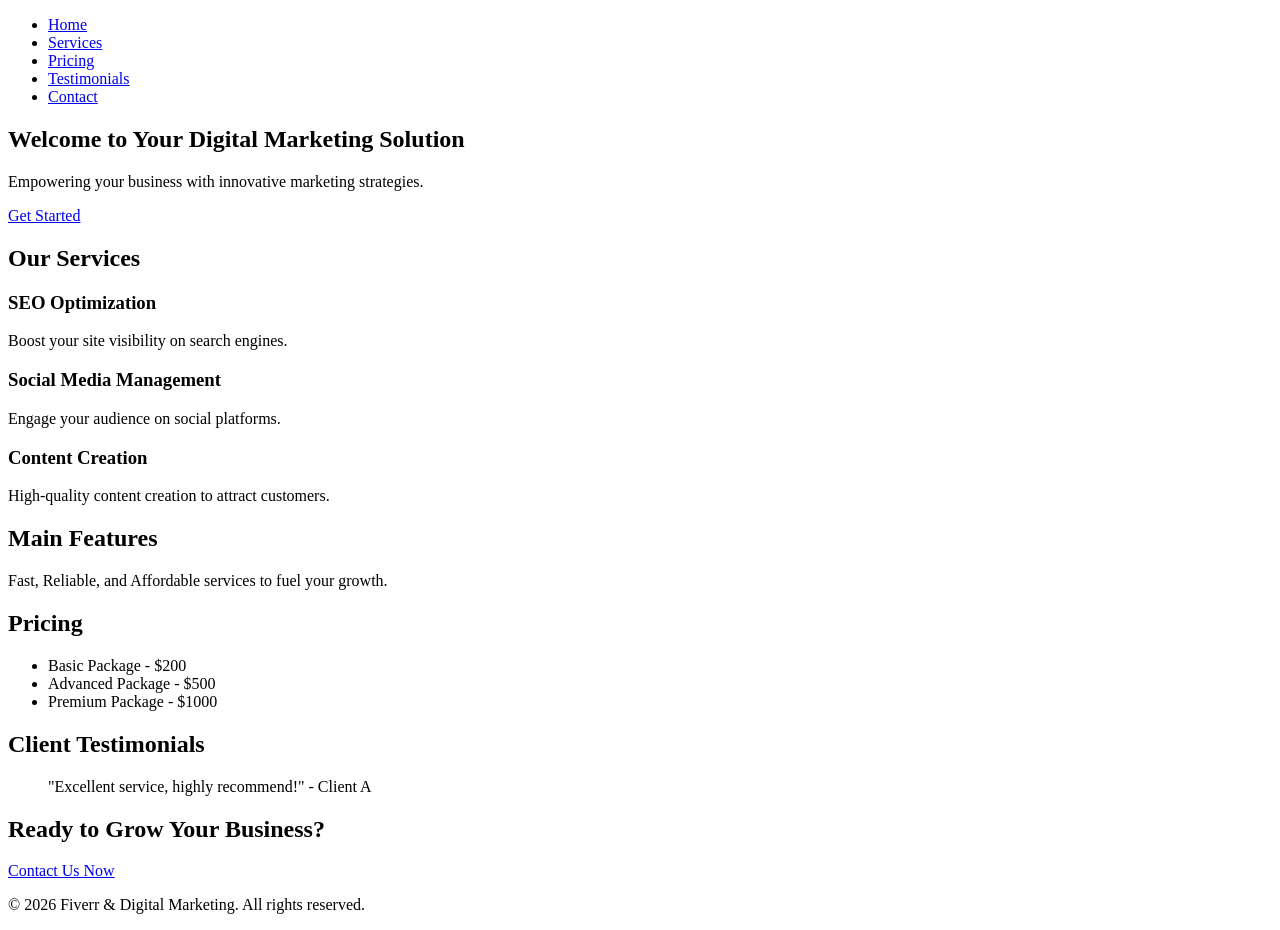
==== index.html @ 241b2fe0 "first commit" ====
<!DOCTYPE html>
<html lang="en">
<head>
    <meta charset="UTF-8">
    <meta name="viewport" content="width=device-width, initial-scale=1.0">
    <title>Fiverr & Digital Marketing | Homepage</title>
    <link rel="stylesheet" href="styles.css">
</head>
<body>
    <header>
        <nav>
            <ul>
                <li><a href="#hero">Home</a></li>
                <li><a href="#services">Services</a></li>
                <li><a href="#pricing">Pricing</a></li>
                <li><a href="#testimonials">Testimonials</a></li>
                <li><a href="#contact">Contact</a></li>
            </ul>
        </nav>
    </header>

    <section id="hero">
        <h1>Welcome to Your Digital Marketing Solution</h1>
        <p>Empowering your business with innovative marketing strategies.</p>
        <a href="#services" class="cta">Get Started</a>
    </section>

    <section id="services">
        <h2>Our Services</h2>
        <div class="service">
            <h3>SEO Optimization</h3>
            <p>Boost your site visibility on search engines.</p>
        </div>
        <div class="service">
            <h3>Social Media Management</h3>
            <p>Engage your audience on social platforms.</p>
        </div>
        <div class="service">
            <h3>Content Creation</h3>
            <p>High-quality content creation to attract customers.</p>
        </div>
    </section>

    <section id="features">
        <h2>Main Features</h2>
        <p>Fast, Reliable, and Affordable services to fuel your growth.</p>
    </section>

    <section id="pricing">
        <h2>Pricing</h2>
        <ul>
            <li>Basic Package - $200</li>
            <li>Advanced Package - $500</li>
            <li>Premium Package - $1000</li>
        </ul>
    </section>

    <section id="testimonials">
        <h2>Client Testimonials</h2>
        <blockquote>
            <p>"Excellent service, highly recommend!" - Client A</p>
        </blockquote>
    </section>

    <section id="cta">
        <h2>Ready to Grow Your Business?</h2>
        <a href="#contact" class="cta">Contact Us Now</a>
    </section>

    <footer>
        <p>&copy; 2026 Fiverr & Digital Marketing. All rights reserved.</p>
    </footer>
</body>
</html>
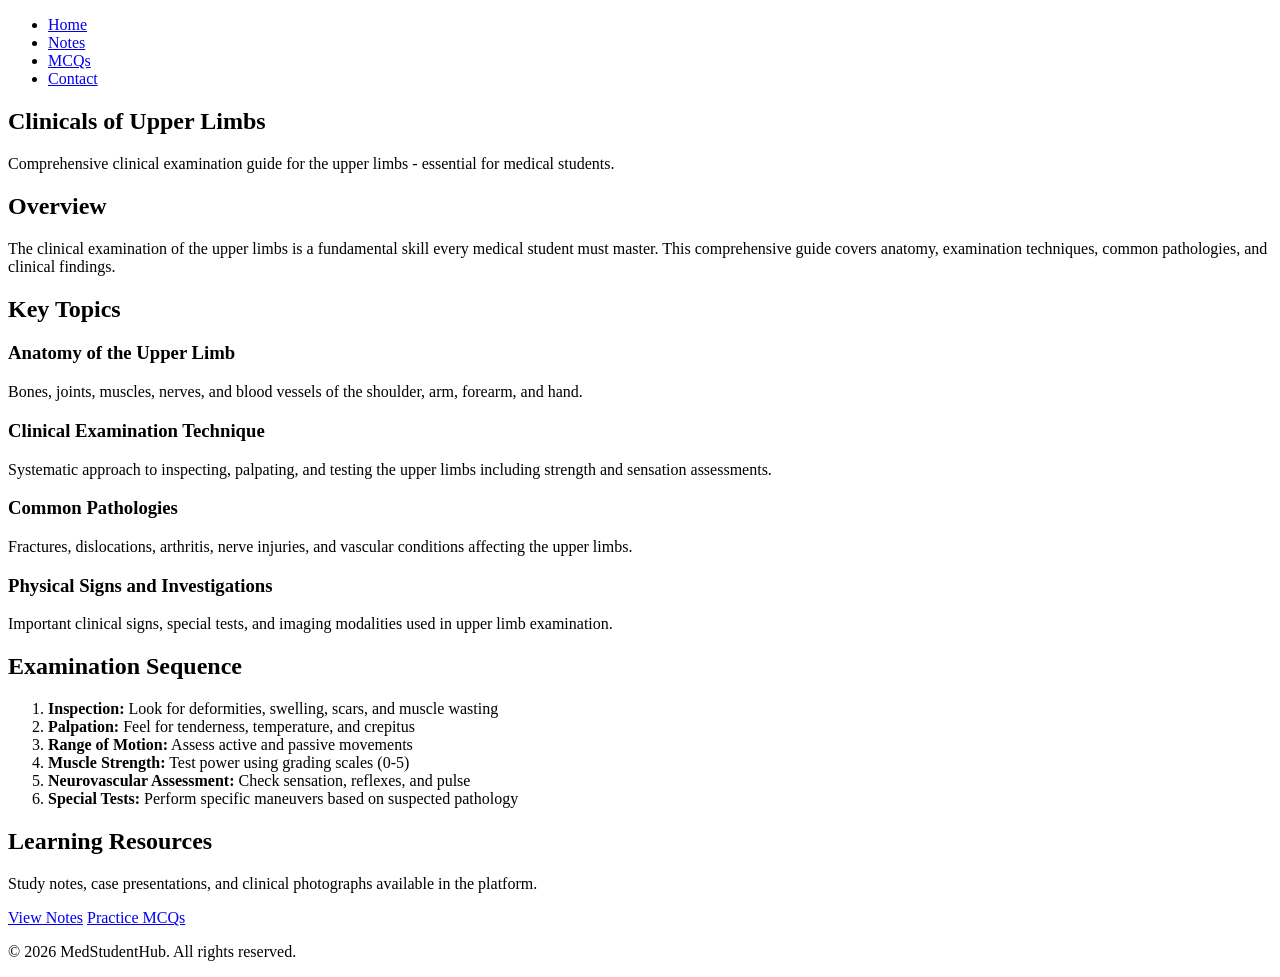
==== commit ab96e40c: "commit" ====
--- a/index.html
+++ b/index.html
@@ -3,72 +3,72 @@
 <head>
     <meta charset="UTF-8">
     <meta name="viewport" content="width=device-width, initial-scale=1.0">
-    <title>Fiverr & Digital Marketing | Homepage</title>
-    <link rel="stylesheet" href="styles.css">
+    <title>Clinicals of Upper Limbs | MedStudentHub</title>
+    <link rel="stylesheet" href="style.css">
 </head>
 <body>
     <header>
         <nav>
             <ul>
-                <li><a href="#hero">Home</a></li>
-                <li><a href="#services">Services</a></li>
-                <li><a href="#pricing">Pricing</a></li>
-                <li><a href="#testimonials">Testimonials</a></li>
-                <li><a href="#contact">Contact</a></li>
+                <li><a href="index.html">Home</a></li>
+                <li><a href="notes.html">Notes</a></li>
+                <li><a href="mcqs.html">MCQs</a></li>
+                <li><a href="contact.html">Contact</a></li>
             </ul>
         </nav>
     </header>
 
     <section id="hero">
-        <h1>Welcome to Your Digital Marketing Solution</h1>
-        <p>Empowering your business with innovative marketing strategies.</p>
-        <a href="#services" class="cta">Get Started</a>
+        <h1>Clinicals of Upper Limbs</h1>
+        <p>Comprehensive clinical examination guide for the upper limbs - essential for medical students.</p>
     </section>
 
-    <section id="services">
-        <h2>Our Services</h2>
-        <div class="service">
-            <h3>SEO Optimization</h3>
-            <p>Boost your site visibility on search engines.</p>
+    <section id="overview">
+        <h2>Overview</h2>
+        <p>The clinical examination of the upper limbs is a fundamental skill every medical student must master. This comprehensive guide covers anatomy, examination techniques, common pathologies, and clinical findings.</p>
+    </section>
+
+    <section id="topics">
+        <h2>Key Topics</h2>
+        <div class="topic">
+            <h3>Anatomy of the Upper Limb</h3>
+            <p>Bones, joints, muscles, nerves, and blood vessels of the shoulder, arm, forearm, and hand.</p>
         </div>
-        <div class="service">
-            <h3>Social Media Management</h3>
-            <p>Engage your audience on social platforms.</p>
+        <div class="topic">
+            <h3>Clinical Examination Technique</h3>
+            <p>Systematic approach to inspecting, palpating, and testing the upper limbs including strength and sensation assessments.</p>
         </div>
-        <div class="service">
-            <h3>Content Creation</h3>
-            <p>High-quality content creation to attract customers.</p>
+        <div class="topic">
+            <h3>Common Pathologies</h3>
+            <p>Fractures, dislocations, arthritis, nerve injuries, and vascular conditions affecting the upper limbs.</p>
+        </div>
+        <div class="topic">
+            <h3>Physical Signs and Investigations</h3>
+            <p>Important clinical signs, special tests, and imaging modalities used in upper limb examination.</p>
         </div>
     </section>
 
-    <section id="features">
-        <h2>Main Features</h2>
-        <p>Fast, Reliable, and Affordable services to fuel your growth.</p>
+    <section id="content">
+        <h2>Examination Sequence</h2>
+        <ol>
+            <li><strong>Inspection:</strong> Look for deformities, swelling, scars, and muscle wasting</li>
+            <li><strong>Palpation:</strong> Feel for tenderness, temperature, and crepitus</li>
+            <li><strong>Range of Motion:</strong> Assess active and passive movements</li>
+            <li><strong>Muscle Strength:</strong> Test power using grading scales (0-5)</li>
+            <li><strong>Neurovascular Assessment:</strong> Check sensation, reflexes, and pulse</li>
+            <li><strong>Special Tests:</strong> Perform specific maneuvers based on suspected pathology</li>
+        </ol>
     </section>
 
-    <section id="pricing">
-        <h2>Pricing</h2>
-        <ul>
-            <li>Basic Package - $200</li>
-            <li>Advanced Package - $500</li>
-            <li>Premium Package - $1000</li>
-        </ul>
-    </section>
-
-    <section id="testimonials">
-        <h2>Client Testimonials</h2>
-        <blockquote>
-            <p>"Excellent service, highly recommend!" - Client A</p>
-        </blockquote>
-    </section>
-
-    <section id="cta">
-        <h2>Ready to Grow Your Business?</h2>
-        <a href="#contact" class="cta">Contact Us Now</a>
+    <section id="resources">
+        <h2>Learning Resources</h2>
+        <p>Study notes, case presentations, and clinical photographs available in the platform.</p>
+        <a href="notes.html" class="cta">View Notes</a>
+        <a href="mcqs.html" class="cta">Practice MCQs</a>
     </section>
 
     <footer>
-        <p>&copy; 2026 Fiverr & Digital Marketing. All rights reserved.</p>
+        <p>&copy; 2026 MedStudentHub. All rights reserved.</p>
     </footer>
 </body>
 </html>
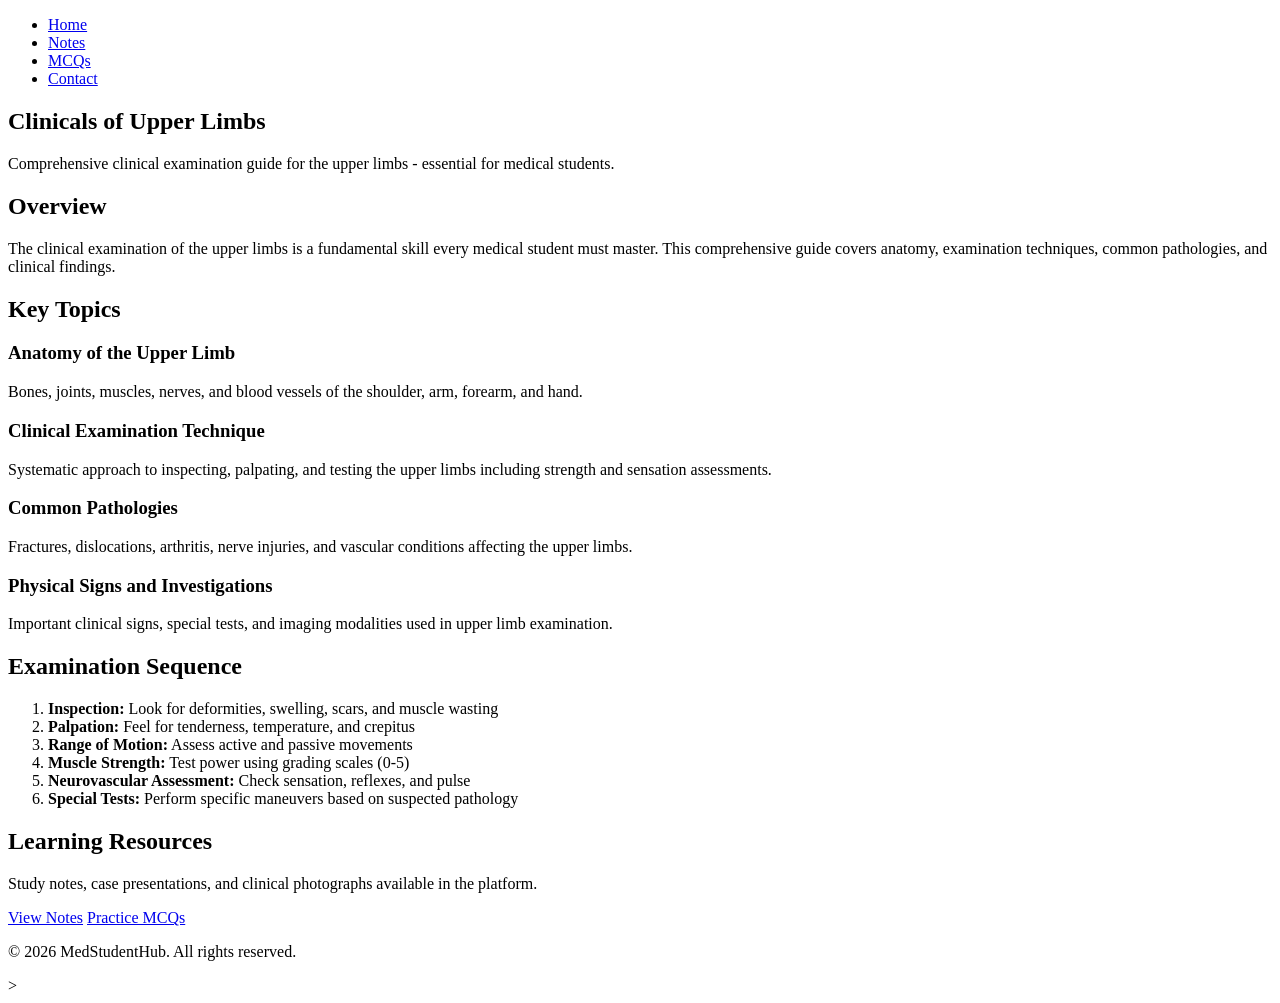
==== commit 46b4655e: "homepage commit" ====
--- a/index.html
+++ b/index.html
@@ -2,73 +2,73 @@
 <html lang="en">
 <head>
     <meta charset="UTF-8">
-    <meta name="viewport" content="width=device-width, initial-scale=1.0">
-    <title>Clinicals of Upper Limbs | MedStudentHub</title>
-    <link rel="stylesheet" href="style.css">
-</head>
-<body>
-    <header>
-        <nav>
-            <ul>
-                <li><a href="index.html">Home</a></li>
-                <li><a href="notes.html">Notes</a></li>
-                <li><a href="mcqs.html">MCQs</a></li>
-                <li><a href="contact.html">Contact</a></li>
-            </ul>
-        </nav>
-    </header>
-
-    <section id="hero">
-        <h1>Clinicals of Upper Limbs</h1>
-        <p>Comprehensive clinical examination guide for the upper limbs - essential for medical students.</p>
-    </section>
-
-    <section id="overview">
-        <h2>Overview</h2>
-        <p>The clinical examination of the upper limbs is a fundamental skill every medical student must master. This comprehensive guide covers anatomy, examination techniques, common pathologies, and clinical findings.</p>
-    </section>
-
-    <section id="topics">
-        <h2>Key Topics</h2>
-        <div class="topic">
-            <h3>Anatomy of the Upper Limb</h3>
-            <p>Bones, joints, muscles, nerves, and blood vessels of the shoulder, arm, forearm, and hand.</p>
-        </div>
-        <div class="topic">
-            <h3>Clinical Examination Technique</h3>
-            <p>Systematic approach to inspecting, palpating, and testing the upper limbs including strength and sensation assessments.</p>
-        </div>
-        <div class="topic">
-            <h3>Common Pathologies</h3>
-            <p>Fractures, dislocations, arthritis, nerve injuries, and vascular conditions affecting the upper limbs.</p>
-        </div>
-        <div class="topic">
-            <h3>Physical Signs and Investigations</h3>
-            <p>Important clinical signs, special tests, and imaging modalities used in upper limb examination.</p>
-        </div>
-    </section>
-
-    <section id="content">
-        <h2>Examination Sequence</h2>
-        <ol>
-            <li><strong>Inspection:</strong> Look for deformities, swelling, scars, and muscle wasting</li>
-            <li><strong>Palpation:</strong> Feel for tenderness, temperature, and crepitus</li>
-            <li><strong>Range of Motion:</strong> Assess active and passive movements</li>
-            <li><strong>Muscle Strength:</strong> Test power using grading scales (0-5)</li>
-            <li><strong>Neurovascular Assessment:</strong> Check sensation, reflexes, and pulse</li>
-            <li><strong>Special Tests:</strong> Perform specific maneuvers based on suspected pathology</li>
-        </ol>
-    </section>
-
-    <section id="resources">
-        <h2>Learning Resources</h2>
-        <p>Study notes, case presentations, and clinical photographs available in the platform.</p>
-        <a href="notes.html" class="cta">View Notes</a>
-        <a href="mcqs.html" class="cta">Practice MCQs</a>
-    </section>
-
-    <footer>
-        <p>&copy; 2026 MedStudentHub. All rights reserved.</p>
-    </footer>
-</body>
-</html>+        <meta name="viewport" content="width=device-width, initial-scale=1.0">
+            <title>Clinicals of Upper Limbs | MedStudentHub</title>
+                <link rel="stylesheet" href="style.css">
+                </head>
+                <body>
+                    <header>
+                            <nav>
+                                        <ul>
+                                                        <li><a href="index.html">Home</a></li>
+                                                                        <li><a href="notes.html">Notes</a></li>
+                                                                                        <li><a href="mcqs.html">MCQs</a></li>
+                                                                                                        <li><a href="contact.html">Contact</a></li>
+                                                                                                                    </ul>
+                                                                                                                            </nav>
+                                                                                                                                </header>
+                                                                                                                                
+                                                                                                                                    <section id="hero">
+                                                                                                                                            <h1>Clinicals of Upper Limbs</h1>
+                                                                                                                                                    <p>Comprehensive clinical examination guide for the upper limbs - essential for medical students.</p>
+                                                                                                                                                        </section>
+                                                                                                                                                        
+                                                                                                                                                            <section id="overview">
+                                                                                                                                                                    <h2>Overview</h2>
+                                                                                                                                                                            <p>The clinical examination of the upper limbs is a fundamental skill every medical student must master. This comprehensive guide covers anatomy, examination techniques, common pathologies, and clinical findings.</p>
+                                                                                                                                                                                </section>
+                                                                                                                                                                                
+                                                                                                                                                                                    <section id="topics">
+                                                                                                                                                                                            <h2>Key Topics</h2>
+                                                                                                                                                                                                    <div class="topic">
+                                                                                                                                                                                                                <h3>Anatomy of the Upper Limb</h3>
+                                                                                                                                                                                                                            <p>Bones, joints, muscles, nerves, and blood vessels of the shoulder, arm, forearm, and hand.</p>
+                                                                                                                                                                                                                                    </div>
+                                                                                                                                                                                                                                            <div class="topic">
+                                                                                                                                                                                                                                                        <h3>Clinical Examination Technique</h3>
+                                                                                                                                                                                                                                                                    <p>Systematic approach to inspecting, palpating, and testing the upper limbs including strength and sensation assessments.</p>
+                                                                                                                                                                                                                                                                            </div>
+                                                                                                                                                                                                                                                                                    <div class="topic">
+                                                                                                                                                                                                                                                                                                <h3>Common Pathologies</h3>
+                                                                                                                                                                                                                                                                                                            <p>Fractures, dislocations, arthritis, nerve injuries, and vascular conditions affecting the upper limbs.</p>
+                                                                                                                                                                                                                                                                                                                    </div>
+                                                                                                                                                                                                                                                                                                                            <div class="topic">
+                                                                                                                                                                                                                                                                                                                                        <h3>Physical Signs and Investigations</h3>
+                                                                                                                                                                                                                                                                                                                                                    <p>Important clinical signs, special tests, and imaging modalities used in upper limb examination.</p>
+                                                                                                                                                                                                                                                                                                                                                            </div>
+                                                                                                                                                                                                                                                                                                                                                                </section>
+                                                                                                                                                                                                                                                                                                                                                                
+                                                                                                                                                                                                                                                                                                                                                                    <section id="content">
+                                                                                                                                                                                                                                                                                                                                                                            <h2>Examination Sequence</h2>
+                                                                                                                                                                                                                                                                                                                                                                                    <ol>
+                                                                                                                                                                                                                                                                                                                                                                                                <li><strong>Inspection:</strong> Look for deformities, swelling, scars, and muscle wasting</li>
+                                                                                                                                                                                                                                                                                                                                                                                                            <li><strong>Palpation:</strong> Feel for tenderness, temperature, and crepitus</li>
+                                                                                                                                                                                                                                                                                                                                                                                                                        <li><strong>Range of Motion:</strong> Assess active and passive movements</li>
+                                                                                                                                                                                                                                                                                                                                                                                                                                    <li><strong>Muscle Strength:</strong> Test power using grading scales (0-5)</li>
+                                                                                                                                                                                                                                                                                                                                                                                                                                                <li><strong>Neurovascular Assessment:</strong> Check sensation, reflexes, and pulse</li>
+                                                                                                                                                                                                                                                                                                                                                                                                                                                            <li><strong>Special Tests:</strong> Perform specific maneuvers based on suspected pathology</li>
+                                                                                                                                                                                                                                                                                                                                                                                                                                                                    </ol>
+                                                                                                                                                                                                                                                                                                                                                                                                                                                                        </section>
+                                                                                                                                                                                                                                                                                                                                                                                                                                                                        
+                                                                                                                                                                                                                                                                                                                                                                                                                                                                            <section id="resources">
+                                                                                                                                                                                                                                                                                                                                                                                                                                                                                    <h2>Learning Resources</h2>
+                                                                                                                                                                                                                                                                                                                                                                                                                                                                                            <p>Study notes, case presentations, and clinical photographs available in the platform.</p>
+                                                                                                                                                                                                                                                                                                                                                                                                                                                                                                    <a href="notes.html" class="cta">View Notes</a>
+                                                                                                                                                                                                                                                                                                                                                                                                                                                                                                            <a href="mcqs.html" class="cta">Practice MCQs</a>
+                                                                                                                                                                                                                                                                                                                                                                                                                                                                                                                </section>
+                                                                                                                                                                                                                                                                                                                                                                                                                                                                                                                
+                                                                                                                                                                                                                                                                                                                                                                                                                                                                                                                    <footer>
+                                                                                                                                                                                                                                                                                                                                                                                                                                                                                                                            <p>&copy; 2026 MedStudentHub. All rights reserved.</p>
+                                                                                                                                                                                                                                                                                                                                                                                                                                                                                                                                </footer>
+                                                                                                                                                                                                                                                                                                                                                                                                                                                                                                                                </body>
+                                                                                                                                                                                                                                                                                                                                                                                                                                                                                                                                </html>>
